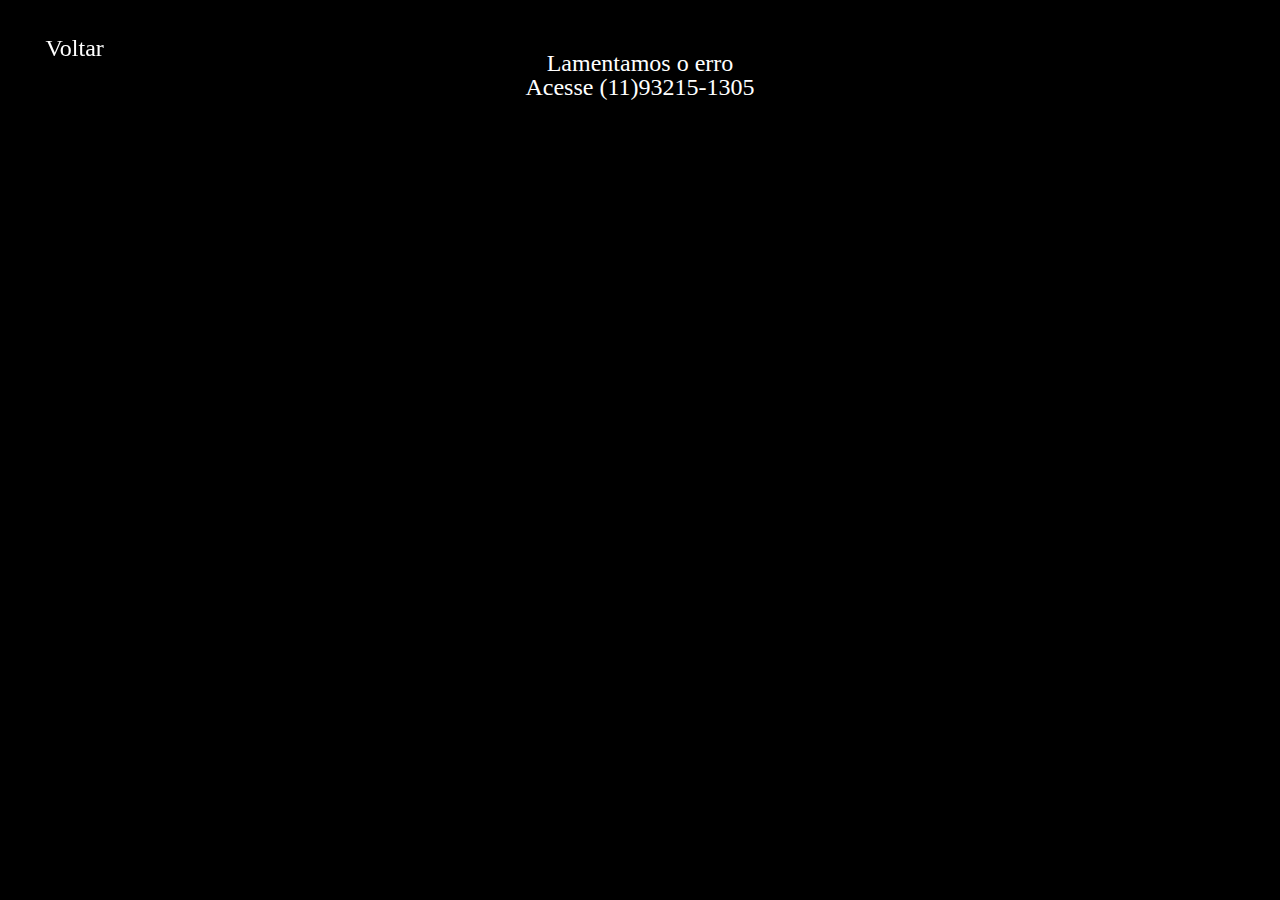
==== bugs.html @ 60b10624 "respondivo" ====
<!DOCTYPE html>
<html lang="pt-br">
<head>
    <meta charset="UTF-8">
    <meta http-equiv="X-UA-Compatible" content="IE=edge">
    <meta name="viewport" content="width=device-width, initial-scale=1.0">
    <title>Suporte</title>
    <link rel="stylesheet" href="css/reset.css">
    <link rel="stylesheet" href="css/style.css">
    <link rel="stylesheet" href="music.html">
    <link rel="shortcut icon" href="img/RHCP.ico" type="image/x-icon">
</head>
<body>
    <header>
        <nav class="logo">
            <a href="index.html" class="button">Voltar</a>
        </nav>
    </header>
    <div class="container">
        <h2>Lamentamos o erro</h2>
        <h2>Acesse (11)93215-1305</h2>
    </div>
</body>
</html>
---- css/style.css ----
.banner1{
    width: 65%;
}
.banner2{
    width: 100%;
    margin: auto;
}
.banner3{
    width: 70%;
    margin: auto;
}
h1{
    font-size: 300%;
    text-align: center;
    font-family: 'Times New Roman', Times, serif;
    color: white;
    padding: 2%;
}
h2{
    font-size: x-large;
    text-align: center;
    font-family: 'Times New Roman', Times, serif;
    color: white;
}
body{
    background-color: black;
}
header{
    font-size: x-large;
    text-align: center;
    font-family: 'Times New Roman', Times, serif;
    color: white;
    padding: 2%;
}
.container{
    color: white;
}
p{
    padding-top: 1%;
    padding-bottom: 1%;
    padding-left: 3%;
    padding-right: 3%;
}
.Lista{
    padding-top: 3%;
    padding-left: 10%;
}
.lista.members{
    
}


a:link{
    color: white;
}
link:visited{
    color: white;
}
link:hover{
    color: red;
}
link:active{
    color: black;
}

.linha{
    display: flex;
    flex-flow: row wrap;
    text-align: center;
    padding: 8%;
    padding-top: 1%;
}
.col-2{
    width: 16,66%;
    text-align: center;
    padding-left: 3%;
    padding-top: 3%;

    border-style: double;
    border-width: 10%;
}
@media (max-width: 600px) {
    .linha {
      flex-direction: column;
    }
    .col-2 {
        width: 100%;
    }
}
.card{
    border-style: double;
    border-width: 10px;
    border-color: black;
    width: 90%;
}
.img-card{
    border-style: double;
    border-width: 10px;
    border-color: black;
    width: 90%;
}

.tabela{
    font-family: Arial, Helvetica, sans-serif;
    border-collapse: collapse;
    width: 40%;
    margin: auto;
}
td, th{
    border-top: 1px solid aliceblue;
    padding: 3%;
    color: aliceblue;
}
td{
    font-weight:bold;
}
audio{
    height: 30px;
}
.img-card{
    box-shadow: 2px 72px 5px #dd1818;
}
@media (max-width: 600px){
    .img-card.up{
        box-shadow: 2px 50px 5px #dd1818;
    }
}
.card{
    background-color: black;
}
.button {
    display: inline-block;
    padding: 10px 20px;
    text-decoration: none;
    border-radius: 4px;
    margin-right: 10px;
    color: white;
}
@media (max-width: 600px){
    .button{
        display: flow-root;
        width: 30%;
        margin: auto;
    }
}

.button:hover {
    background-image: linear-gradient(to bottom, black, #dd1818);
}
  
.button:last-child {
    margin-right: 0;
}

.logo{
    position: fixed;
    padding-right: 100%;
    text-align: center;
}

.bug{
    position: fixed;
    right: 2%;
}
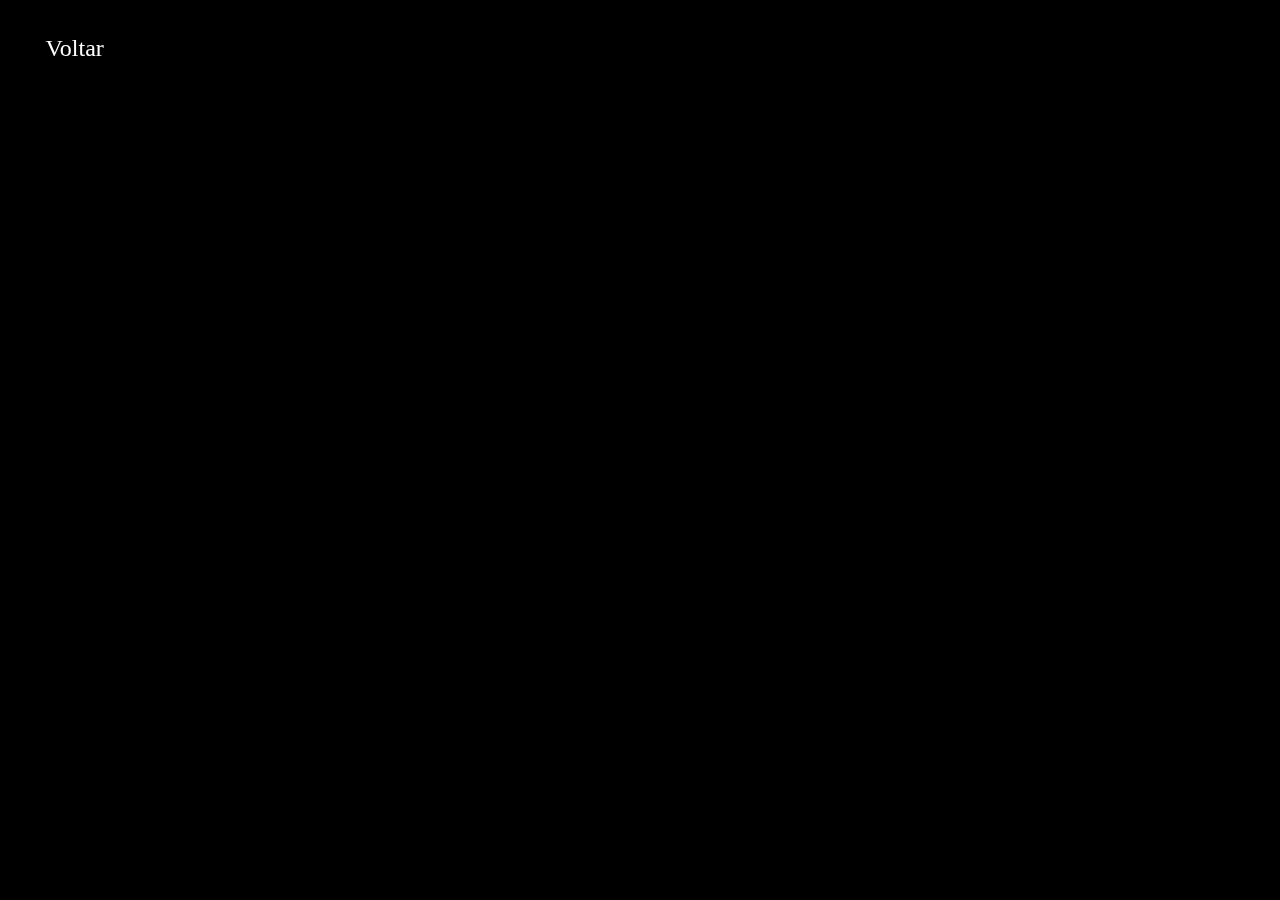
==== commit 0e9044a5: "resposive" ====
--- a/bugs.html
+++ b/bugs.html
@@ -17,8 +17,10 @@
         </nav>
     </header>
     <div class="container">
-        <h2>Lamentamos o erro</h2>
-        <h2>Acesse (11)93215-1305</h2>
+        
     </div>
+    <footer>
+        <p>by Daniel Benatti</p>
+    </footer>
 </body>
 </html>--- a/css/style.css
+++ b/css/style.css
@@ -154,8 +154,6 @@
 
 .logo{
     position: fixed;
-    padding-right: 100%;
-    text-align: center;
 }
 
 .bug{
@@ -168,3 +166,4 @@
 
 
 
+
